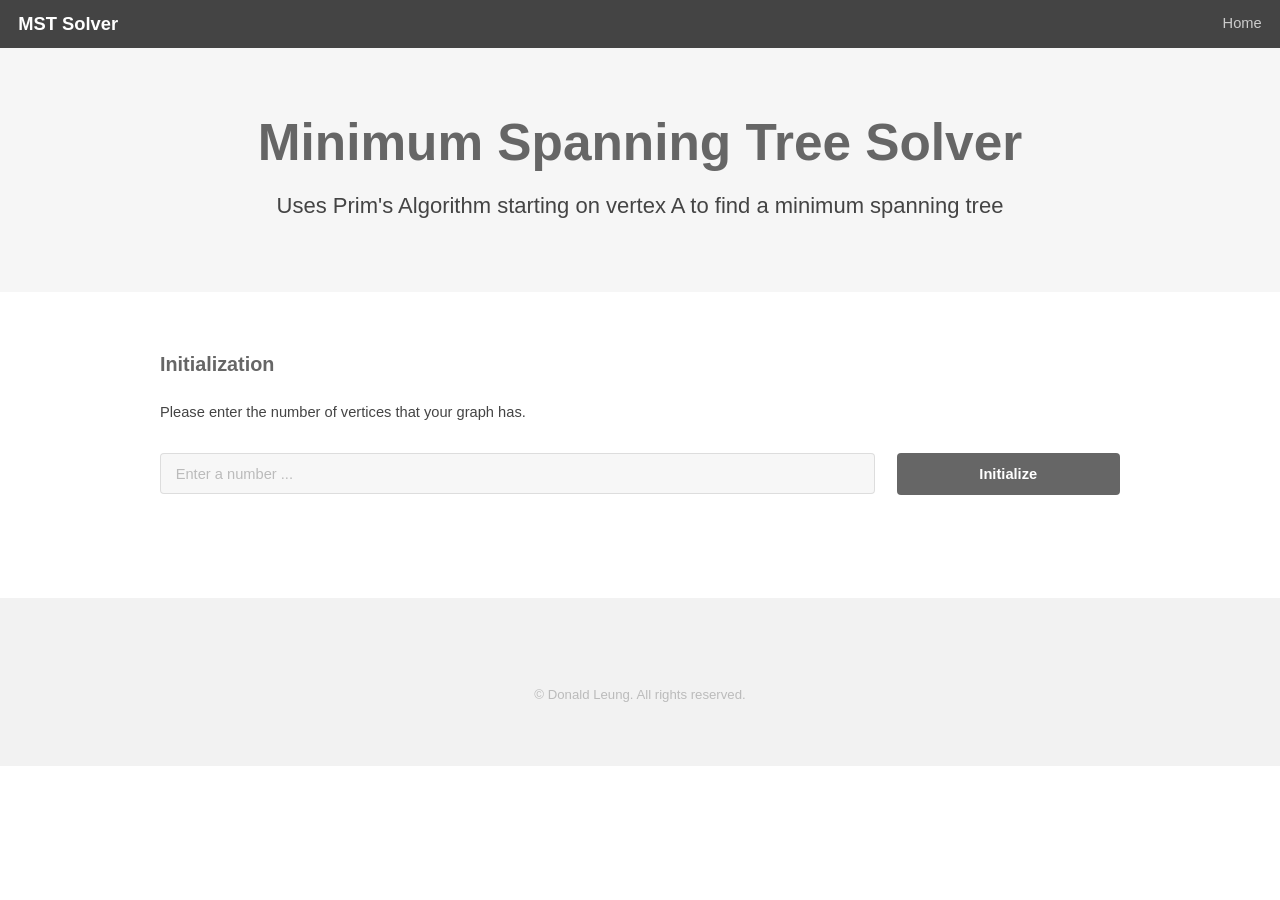
==== index.html @ 2b3c223b "Uploaded Full Version This program can finally find MSTs on graphs of 4-6 vertices as planned." ====
<!DOCTYPE HTML>
<!-- skel-baseline v2.0.1 | (c) n33 | getskel.com | MIT licensed -->
<html>
	<head>
		<title>Minimum Spanning Tree Solver (Prim's Algorithm)</title>
		<meta http-equiv="content-type" content="text/html; charset=utf-8" />
		<meta name="description" content="" />
		<meta name="keywords" content="" />
		<!--[if lte IE 8]><script src="js/html5shiv.js"></script><![endif]-->
		<script src="js/jquery.min.js"></script>
		<script src="js/skel.min.js"></script>
		<script src="js/skel-layers.min.js"></script>
		<script src="js/init.js"></script>
		<noscript>
			<link rel="stylesheet" href="css/skel.css" />
			<link rel="stylesheet" href="css/style.css" />
			<link rel="stylesheet" href="css/style-xlarge.css" />
		</noscript>
	</head>
	<body id="top">

		<!-- Header -->
			<header id="header" class="skel-layers-fixed">
				<h1><a href="index.html">MST Solver</a></h1>
				<nav id="nav">
					<ul>
						<li><a href="index.html">Home</a></li>
					</ul>
				</nav>
			</header>

		<!-- Banner -->
			<section id="banner">
				<h2>Minimum Spanning Tree Solver</h2>
				<p>Uses Prim's Algorithm starting on vertex A to find a minimum spanning tree</p>
			</section>

		<!-- Main -->
			<div id="main" class="container">
				<div class="row">
					<div class="12u" id="init" style="display: none;">
						<h3>Initialization</h3>
						<p>Please enter the number of vertices that your graph has.</p>
						<form>
							<div class="row">
								<div class="9u 12u(2)">
									<input type="text" id="vertexNum" placeholder="Enter a number ... " />
								</div>
								<div class="3u 12u(2)">
									<a class="button fit" href="javascript:void(0)" onclick="init()">Initialize</a>
								</div>
							</div>
						</form>
					</div>
					<div class="12u" id="mainPanel" style="display: none;">
						<h3>Draw Your Graph</h3>
						<p>Please fill in the information below to add edges to your graph.  After you are done adding edges, click &quot;Find MST&quot;.</p>
						<div class="row">
							<div class="12u">
								<div class="table-wrapper">
									<table id="distanceMatrix">
										<thead>
											<tr>
												<td></td>
												<td>A</td>
												<td>B</td>
												<td>C</td>
												<td>D</td>
											</tr>
										</thead>
										<tbody>
											<tr>
												<td>A</td>
												<td>NaN</td>
												<td>NaN</td>
												<td>NaN</td>
												<td>NaN</td>
											</tr>
											<tr>
												<td>B</td>
												<td>NaN</td>
												<td>NaN</td>
												<td>NaN</td>
												<td>NaN</td>
											</tr>
											<tr>
												<td>C</td>
												<td>NaN</td>
												<td>NaN</td>
												<td>NaN</td>
												<td>NaN</td>
											</tr>
											<tr>
												<td>D</td>
												<td>NaN</td>
												<td>NaN</td>
												<td>NaN</td>
												<td>NaN</td>
											</tr>
										</tbody>
									</table>
								</div>
							</div>
						</div>
						<p><a class="button" href="javascript:void(0)" onclick="addEdge()">Add Edge</a> <a href="javascript:void(0)" class="button special" onclick="primsAlgorithm()">Find MST</a></p>
					</div>
					<div class="12u" id="findMST" style="display: none;">
						<h3>Minimum Spanning Tree found</h3>
						<p>Please add the following edges to your graph and record its weight.  The edges have been given in the order that you would find if you were to do Prim's Algorithm starting on vertex A.</p>
						<p>Minimum Spanning Tree: <span id="mstEdges"></span></p>
						<p>Weight of Spanning Tree: <span id="mstWeight"></span></p>
					</div>
					<noscript>
						<div class="12u">
							<h3>Javascript Disabled</h3>
							<p>This application runs on Javascript.  Please make sure you have enabled Javascript before you use this program.</p>
						</div>
					</noscript>
				</div>
			</div>

		<!-- Footer -->
			<footer id="footer">
				<div class="copyright">
					&copy; Donald Leung.  All rights reserved.
				</div>
			</footer>

		<!-- My Scripts -->
			<script src="prims-algorithm.js"></script>

	</body>
</html>
---- css/skel.css ----
/* skel-baseline v2.0.0 | (c) n33 | getskel.com | MIT licensed */

/* Resets (http://meyerweb.com/eric/tools/css/reset/ | v2.0 | 20110126 | License: none (public domain)) */

	html,body,div,span,applet,object,iframe,h1,h2,h3,h4,h5,h6,p,blockquote,pre,a,abbr,acronym,address,big,cite,code,del,dfn,em,img,ins,kbd,q,s,samp,small,strike,strong,sub,sup,tt,var,b,u,i,center,dl,dt,dd,ol,ul,li,fieldset,form,label,legend,table,caption,tbody,tfoot,thead,tr,th,td,article,aside,canvas,details,embed,figure,figcaption,footer,header,hgroup,menu,nav,output,ruby,section,summary,time,mark,audio,video{margin:0;padding:0;border:0;font-size:100%;font:inherit;vertical-align:baseline;}article,aside,details,figcaption,figure,footer,header,hgroup,menu,nav,section{display:block;}body{line-height:1;}ol,ul{list-style:none;}blockquote,q{quotes:none;}blockquote:before,blockquote:after,q:before,q:after{content:'';content:none;}table{border-collapse:collapse;border-spacing:0;}body{-webkit-text-size-adjust:none}

/* Box Model */

	*, *:before, *:after {
		-moz-box-sizing: border-box;
		-webkit-box-sizing: border-box;
		box-sizing: border-box;
	}

/* Container */

	body {
		/* min-width: (containers) */
		min-width: 1200px;
	}

	.container {
		margin-left: auto;
		margin-right: auto;
		
		/* width: (containers) */
		width: 1200px;
	}

	/* Modifiers */

		/* 125% */
			.container.\31 25\25 {
				width: 100%;
				
				/* max-width: (containers * 1.25) */
				max-width: 1500px;

				/* min-width: (containers) */
				min-width: 1200px;
			}

		/* 75% */
			.container.\37 5\25 {
				
				/* width: (containers * 0.75) */
				width: 900px;

			}

		/* 50% */
			.container.\35 0\25 {
				
				/* width: (containers * 0.50) */
				width: 600px;

			}

		/* 25% */
			.container.\32 5\25 {
				
				/* width: (containers * 0.25) */
				width: 300px;

			}

/* Grid */

	.row {
		border-bottom: solid 1px transparent;
	}
	
	.row > * {
		float: left;
	}
	
	.row:after, .row:before {
		content: '';
		display: block;
		clear: both;
		height: 0;
	}
	
	.row.uniform > * > :first-child {
		margin-top: 0;
	}
	
	.row.uniform > * > :last-child {
		margin-bottom: 0;
	}

	/* Gutters */

		/* Normal */
		
			.row > * {
				/* padding: (gutters.horizontal) 0 0 (gutters.vertical) */
				padding: 0 0 0 2em;
			}

			.row {
				/* margin: -(gutters.horizontal) 0 0 -(gutters.vertical) */
				margin: 0 0 0 -2em;
			}
			
			.row.uniform > * {
				/* padding: (gutters.vertical) 0 0 (gutters.vertical) */
				padding: 2em 0 0 2em;
			}

			.row.uniform {
				/* margin: -(gutters.vertical) 0 0 -(gutters.vertical) */
				margin: -2em 0 0 -2em;
			}
			
		/* 200% */
		
			.row.\32 00\25 > * {
				/* padding: (gutters.horizontal) 0 0 (gutters.vertical) */
				padding: 0 0 0 4em;
			}

			.row.\32 00\25 {
				/* margin: -(gutters.horizontal) 0 0 -(gutters.vertical) */
				margin: 0 0 0 -4em;
			}

			.row.uniform.\32 00\25 > * {
				/* padding: (gutters.vertical) 0 0 (gutters.vertical) */
				padding: 4em 0 0 4em;
			}

			.row.uniform.\32 00\25 {
				/* margin: -(gutters.vertical) 0 0 -(gutters.vertical) */
				margin: -4em 0 0 -4em;
			}

		/* 150% */
		
			.row.\31 50\25 > * {
				/* padding: (gutters.horizontal) 0 0 (gutters.vertical) */
				padding: 0 0 0 1.5em;
			}

			.row.\31 50\25 {
				/* margin: -(gutters.horizontal) 0 0 -(gutters.vertical) */
				margin: 0 0 0 -1.5em;
			}

			.row.uniform.\31 50\25 > * {
				/* padding: (gutters.vertical) 0 0 (gutters.vertical) */
				padding: 1.5em 0 0 1.5em;
			}

			.row.uniform.\31 50\25 {
				/* margin: -(gutters.vertical) 0 0 -(gutters.vertical) */
				margin: -1.5em 0 0 -1.5em;
			}

		/* 50% */
		
			.row.\35 0\25 > * {
				/* padding: (gutters.horizontal) 0 0 (gutters.vertical) */
				padding: 0 0 0 1em;
			}

			.row.\35 0\25 {
				/* margin: -(gutters.horizontal) 0 0 -(gutters.vertical) */
				margin: 0 0 0 -1em;
			}

			.row.uniform.\35 0\25 > * {
				/* padding: (gutters.vertical) 0 0 (gutters.vertical) */
				padding: 1em 0 0 1em;
			}

			.row.uniform.\35 0\25 {
				/* margin: -(gutters.vertical) 0 0 -(gutters.vertical) */
				margin: -1em 0 0 -1em;
			}

		/* 25% */
		
			.row.\32 5\25 > * {
				/* padding: (gutters.horizontal) 0 0 (gutters.vertical) */
				padding: 0 0 0 0.5em;
			}

			.row.\32 5\25 {
				/* margin: -(gutters.horizontal) 0 0 -(gutters.vertical) */
				margin: 0 0 0 -0.5em;
			}

			.row.uniform.\32 5\25 > * {
				/* padding: (gutters.vertical) 0 0 (gutters.vertical) */
				padding: 0.5em 0 0 0.5em;
			}

			.row.uniform.\32 5\25 {
				/* margin: -(gutters.vertical) 0 0 -(gutters.vertical) */
				margin: -0.5em 0 0 -0.5em;
			}

		/* 0% */
		
			.row.\30 \25 > * {
				/* padding: (gutters.horizontal) 0 0 (gutters.vertical) */
				padding: 0;
			}

			.row.\30 \25 {
				/* margin: -(gutters.horizontal) 0 0 -(gutters.vertical) */
				margin: 0;
			}

	/* Cells */

		.\31 2u, .\31 2u\24, .\31 2u\28 1\29, .\31 2u\24\28 1\29 { width: 100%; clear: none; }
		.\31 1u, .\31 1u\24, .\31 1u\28 1\29, .\31 1u\24\28 1\29 { width: 91.6666666667%; clear: none; }
		.\31 0u, .\31 0u\24, .\31 0u\28 1\29, .\31 0u\24\28 1\29 { width: 83.3333333333%; clear: none; }
		.\39 u, .\39 u\24, .\39 u\28 1\29, .\39 u\24\28 1\29 { width: 75%; clear: none; }
		.\38 u, .\38 u\24, .\38 u\28 1\29, .\38 u\24\28 1\29 { width: 66.6666666667%; clear: none; }
		.\37 u, .\37 u\24, .\37 u\28 1\29, .\37 u\24\28 1\29 { width: 58.3333333333%; clear: none; }
		.\36 u, .\36 u\24, .\36 u\28 1\29, .\36 u\24\28 1\29 { width: 50%; clear: none; }
		.\35 u, .\35 u\24, .\35 u\28 1\29, .\35 u\24\28 1\29 { width: 41.6666666667%; clear: none; }
		.\34 u, .\34 u\24, .\34 u\28 1\29, .\34 u\24\28 1\29 { width: 33.3333333333%; clear: none; }
		.\33 u, .\33 u\24, .\33 u\28 1\29, .\33 u\24\28 1\29 { width: 25%; clear: none; }
		.\32 u, .\32 u\24, .\32 u\28 1\29, .\32 u\24\28 1\29 { width: 16.6666666667%; clear: none; }
		.\31 u, .\31 u\24, .\31 u\28 1\29, .\31 u\24\28 1\29 { width: 8.3333333333%; clear: none; }

		.\31 2u\24 + *, .\31 2u\24\28 1\29 + *,
		.\31 1u\24 + *, .\31 1u\24\28 1\29 + *,
		.\31 0u\24 + *, .\31 0u\24\28 1\29 + *,
		.\39 u\24 + *, .\39 u\24\28 1\29 + *,
		.\38 u\24 + *, .\38 u\24\28 1\29 + *,
		.\37 u\24 + *, .\37 u\24\28 1\29 + *,
		.\36 u\24 + *, .\36 u\24\28 1\29 + *,
		.\35 u\24 + *, .\35 u\24\28 1\29 + *,
		.\34 u\24 + *, .\34 u\24\28 1\29 + *,
		.\33 u\24 + *, .\33 u\24\28 1\29 + *,
		.\32 u\24 + *, .\32 u\24\28 1\29 + *,
		.\31 u\24  + *,  .\31 u\24\28 1\29 + * {
			clear: left;
		}
			
		.\-11u { margin-left: 91.6666666667% }
		.\-10u { margin-left: 83.3333333333% }
		.\-9u { margin-left: 75% }
		.\-8u { margin-left: 66.6666666667% }
		.\-7u { margin-left: 58.3333333333% }
		.\-6u { margin-left: 50% }
		.\-5u { margin-left: 41.6666666667% }
		.\-4u { margin-left: 33.3333333333% }
		.\-3u { margin-left: 25% }
		.\-2u { margin-left: 16.6666666667% }
		.\-1u { margin-left: 8.3333333333% }
---- css/style-xlarge.css ----
/* skel-baseline v2.0.1 | (c) n33 | getskel.com | MIT licensed */

/* Basic */

	body, input, select, textarea {
		font-size: 11pt;
	}

/* Banner */

	#banner {
		padding: 7em 0;
	}
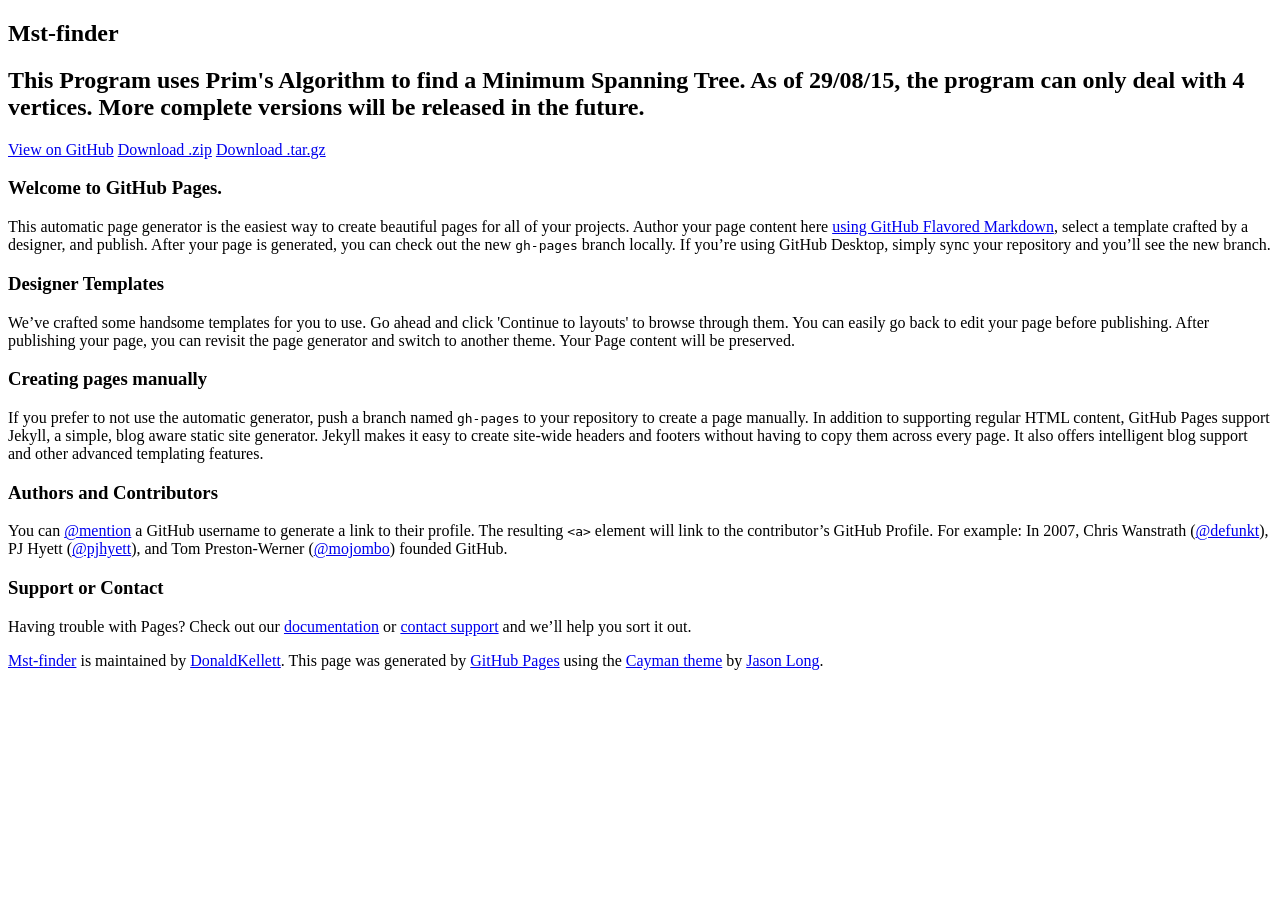
==== commit 53b02c38: "Create gh-pages branch via GitHub" ====
--- a/index.html
+++ b/index.html
@@ -1,133 +1,57 @@
-<!DOCTYPE HTML>
-<!-- skel-baseline v2.0.1 | (c) n33 | getskel.com | MIT licensed -->
-<html>
-	<head>
-		<title>Minimum Spanning Tree Solver (Prim's Algorithm)</title>
-		<meta http-equiv="content-type" content="text/html; charset=utf-8" />
-		<meta name="description" content="" />
-		<meta name="keywords" content="" />
-		<!--[if lte IE 8]><script src="js/html5shiv.js"></script><![endif]-->
-		<script src="js/jquery.min.js"></script>
-		<script src="js/skel.min.js"></script>
-		<script src="js/skel-layers.min.js"></script>
-		<script src="js/init.js"></script>
-		<noscript>
-			<link rel="stylesheet" href="css/skel.css" />
-			<link rel="stylesheet" href="css/style.css" />
-			<link rel="stylesheet" href="css/style-xlarge.css" />
-		</noscript>
-	</head>
-	<body id="top">
-
-		<!-- Header -->
-			<header id="header" class="skel-layers-fixed">
-				<h1><a href="index.html">MST Solver</a></h1>
-				<nav id="nav">
-					<ul>
-						<li><a href="index.html">Home</a></li>
-					</ul>
-				</nav>
-			</header>
-
-		<!-- Banner -->
-			<section id="banner">
-				<h2>Minimum Spanning Tree Solver</h2>
-				<p>Uses Prim's Algorithm starting on vertex A to find a minimum spanning tree</p>
-			</section>
-
-		<!-- Main -->
-			<div id="main" class="container">
-				<div class="row">
-					<div class="12u" id="init" style="display: none;">
-						<h3>Initialization</h3>
-						<p>Please enter the number of vertices that your graph has.</p>
-						<form>
-							<div class="row">
-								<div class="9u 12u(2)">
-									<input type="text" id="vertexNum" placeholder="Enter a number ... " />
-								</div>
-								<div class="3u 12u(2)">
-									<a class="button fit" href="javascript:void(0)" onclick="init()">Initialize</a>
-								</div>
-							</div>
-						</form>
-					</div>
-					<div class="12u" id="mainPanel" style="display: none;">
-						<h3>Draw Your Graph</h3>
-						<p>Please fill in the information below to add edges to your graph.  After you are done adding edges, click &quot;Find MST&quot;.</p>
-						<div class="row">
-							<div class="12u">
-								<div class="table-wrapper">
-									<table id="distanceMatrix">
-										<thead>
-											<tr>
-												<td></td>
-												<td>A</td>
-												<td>B</td>
-												<td>C</td>
-												<td>D</td>
-											</tr>
-										</thead>
-										<tbody>
-											<tr>
-												<td>A</td>
-												<td>NaN</td>
-												<td>NaN</td>
-												<td>NaN</td>
-												<td>NaN</td>
-											</tr>
-											<tr>
-												<td>B</td>
-												<td>NaN</td>
-												<td>NaN</td>
-												<td>NaN</td>
-												<td>NaN</td>
-											</tr>
-											<tr>
-												<td>C</td>
-												<td>NaN</td>
-												<td>NaN</td>
-												<td>NaN</td>
-												<td>NaN</td>
-											</tr>
-											<tr>
-												<td>D</td>
-												<td>NaN</td>
-												<td>NaN</td>
-												<td>NaN</td>
-												<td>NaN</td>
-											</tr>
-										</tbody>
-									</table>
-								</div>
-							</div>
-						</div>
-						<p><a class="button" href="javascript:void(0)" onclick="addEdge()">Add Edge</a> <a href="javascript:void(0)" class="button special" onclick="primsAlgorithm()">Find MST</a></p>
-					</div>
-					<div class="12u" id="findMST" style="display: none;">
-						<h3>Minimum Spanning Tree found</h3>
-						<p>Please add the following edges to your graph and record its weight.  The edges have been given in the order that you would find if you were to do Prim's Algorithm starting on vertex A.</p>
-						<p>Minimum Spanning Tree: <span id="mstEdges"></span></p>
-						<p>Weight of Spanning Tree: <span id="mstWeight"></span></p>
-					</div>
-					<noscript>
-						<div class="12u">
-							<h3>Javascript Disabled</h3>
-							<p>This application runs on Javascript.  Please make sure you have enabled Javascript before you use this program.</p>
-						</div>
-					</noscript>
-				</div>
-			</div>
-
-		<!-- Footer -->
-			<footer id="footer">
-				<div class="copyright">
-					&copy; Donald Leung.  All rights reserved.
-				</div>
-			</footer>
-
-		<!-- My Scripts -->
-			<script src="prims-algorithm.js"></script>
-
-	</body>
-</html>
+<!DOCTYPE html>
+<html lang="en-us">
+  <head>
+    <meta charset="UTF-8">
+    <title>Mst-finder by DonaldKellett</title>
+    <meta name="viewport" content="width=device-width, initial-scale=1">
+    <link rel="stylesheet" type="text/css" href="stylesheets/normalize.css" media="screen">
+    <link href='https://fonts.googleapis.com/css?family=Open+Sans:400,700' rel='stylesheet' type='text/css'>
+    <link rel="stylesheet" type="text/css" href="stylesheets/stylesheet.css" media="screen">
+    <link rel="stylesheet" type="text/css" href="stylesheets/github-light.css" media="screen">
+  </head>
+  <body>
+    <section class="page-header">
+      <h1 class="project-name">Mst-finder</h1>
+      <h2 class="project-tagline">This Program uses Prim&#39;s Algorithm to find a Minimum Spanning Tree.  As of 29/08/15, the program can only deal with 4 vertices.  More complete versions will be released in the future.</h2>
+      <a href="https://github.com/DonaldKellett/MST-Finder" class="btn">View on GitHub</a>
+      <a href="https://github.com/DonaldKellett/MST-Finder/zipball/master" class="btn">Download .zip</a>
+      <a href="https://github.com/DonaldKellett/MST-Finder/tarball/master" class="btn">Download .tar.gz</a>
+    </section>
+
+    <section class="main-content">
+      <h3>
+<a id="welcome-to-github-pages" class="anchor" href="#welcome-to-github-pages" aria-hidden="true"><span class="octicon octicon-link"></span></a>Welcome to GitHub Pages.</h3>
+
+<p>This automatic page generator is the easiest way to create beautiful pages for all of your projects. Author your page content here <a href="https://guides.github.com/features/mastering-markdown/">using GitHub Flavored Markdown</a>, select a template crafted by a designer, and publish. After your page is generated, you can check out the new <code>gh-pages</code> branch locally. If you’re using GitHub Desktop, simply sync your repository and you’ll see the new branch.</p>
+
+<h3>
+<a id="designer-templates" class="anchor" href="#designer-templates" aria-hidden="true"><span class="octicon octicon-link"></span></a>Designer Templates</h3>
+
+<p>We’ve crafted some handsome templates for you to use. Go ahead and click 'Continue to layouts' to browse through them. You can easily go back to edit your page before publishing. After publishing your page, you can revisit the page generator and switch to another theme. Your Page content will be preserved.</p>
+
+<h3>
+<a id="creating-pages-manually" class="anchor" href="#creating-pages-manually" aria-hidden="true"><span class="octicon octicon-link"></span></a>Creating pages manually</h3>
+
+<p>If you prefer to not use the automatic generator, push a branch named <code>gh-pages</code> to your repository to create a page manually. In addition to supporting regular HTML content, GitHub Pages support Jekyll, a simple, blog aware static site generator. Jekyll makes it easy to create site-wide headers and footers without having to copy them across every page. It also offers intelligent blog support and other advanced templating features.</p>
+
+<h3>
+<a id="authors-and-contributors" class="anchor" href="#authors-and-contributors" aria-hidden="true"><span class="octicon octicon-link"></span></a>Authors and Contributors</h3>
+
+<p>You can <a href="https://github.com/blog/821" class="user-mention">@mention</a> a GitHub username to generate a link to their profile. The resulting <code>&lt;a&gt;</code> element will link to the contributor’s GitHub Profile. For example: In 2007, Chris Wanstrath (<a href="https://github.com/defunkt" class="user-mention">@defunkt</a>), PJ Hyett (<a href="https://github.com/pjhyett" class="user-mention">@pjhyett</a>), and Tom Preston-Werner (<a href="https://github.com/mojombo" class="user-mention">@mojombo</a>) founded GitHub.</p>
+
+<h3>
+<a id="support-or-contact" class="anchor" href="#support-or-contact" aria-hidden="true"><span class="octicon octicon-link"></span></a>Support or Contact</h3>
+
+<p>Having trouble with Pages? Check out our <a href="https://help.github.com/pages">documentation</a> or <a href="https://github.com/contact">contact support</a> and we’ll help you sort it out.</p>
+
+      <footer class="site-footer">
+        <span class="site-footer-owner"><a href="https://github.com/DonaldKellett/MST-Finder">Mst-finder</a> is maintained by <a href="https://github.com/DonaldKellett">DonaldKellett</a>.</span>
+
+        <span class="site-footer-credits">This page was generated by <a href="https://pages.github.com">GitHub Pages</a> using the <a href="https://github.com/jasonlong/cayman-theme">Cayman theme</a> by <a href="https://twitter.com/jasonlong">Jason Long</a>.</span>
+      </footer>
+
+    </section>
+
+  
+  </body>
+</html>
